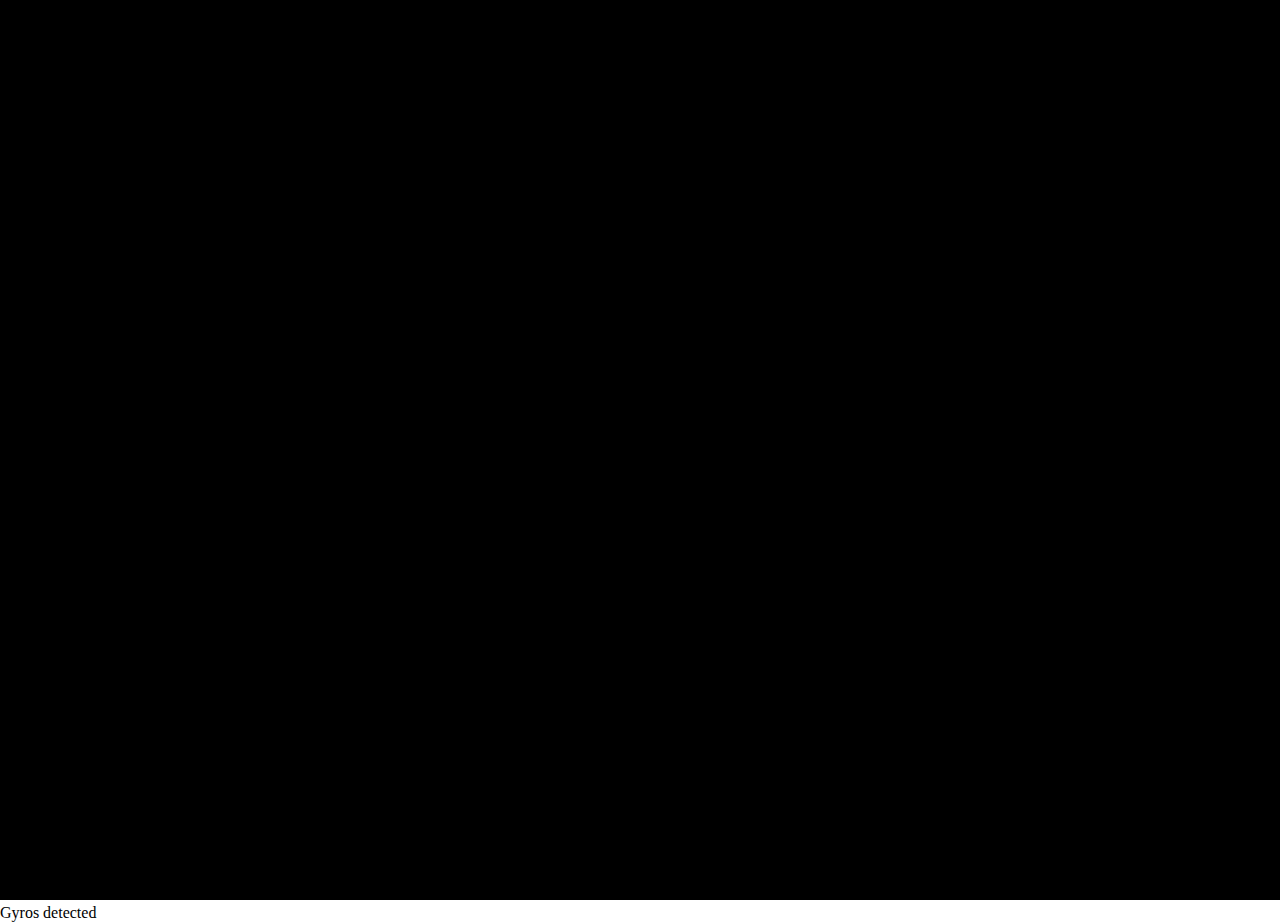
==== index.html @ 7dfa7893 "Initial commit." ====
<!DOCTYPE html>
<html lang="en">

<head>
    <meta charset="UTF-8">
    <meta http-equiv="X-UA-Compatible" content="IE=edge">
    <meta name="viewport" content="width=device-width, initial-scale=1.0">
    <title>BallaBalla</title>
    <link rel="stylesheet" href="main.css">
</head>

<body>
    <canvas id="field"></canvas>
    <div id="demo"></div>
    <script src="main.js"></script>
</body>

</html>
---- main.css ----
body {
    margin: 0;
    padding: 0;
    overflow: hidden;
}
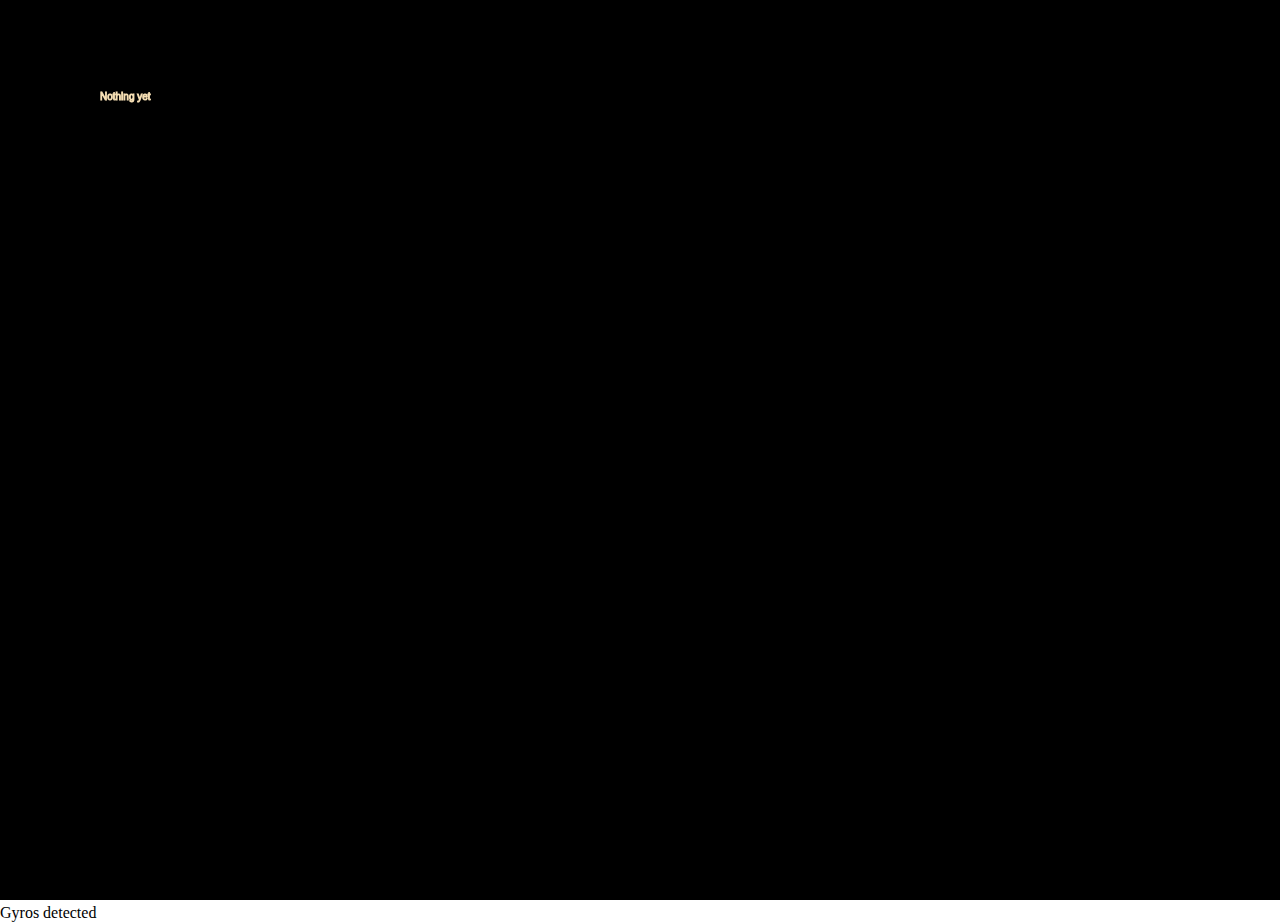
==== commit e8a179f1: "Added a map. Because." ====
--- a/index.html
+++ b/index.html
@@ -6,12 +6,14 @@
     <meta http-equiv="X-UA-Compatible" content="IE=edge">
     <meta name="viewport" content="width=device-width, initial-scale=1.0">
     <title>BallaBalla</title>
+    <script src="http://www.openlayers.org/api/OpenLayers.js"></script>
     <link rel="stylesheet" href="main.css">
 </head>
 
 <body>
     <canvas id="field"></canvas>
     <div id="demo"></div>
+    <div id="map"></div>
     <script src="main.js"></script>
 </body>
 
--- a/main.css
+++ b/main.css
@@ -1,5 +1,5 @@
 body {
     margin: 0;
     padding: 0;
-    overflow: hidden;
+    overflow: scroll;
 }